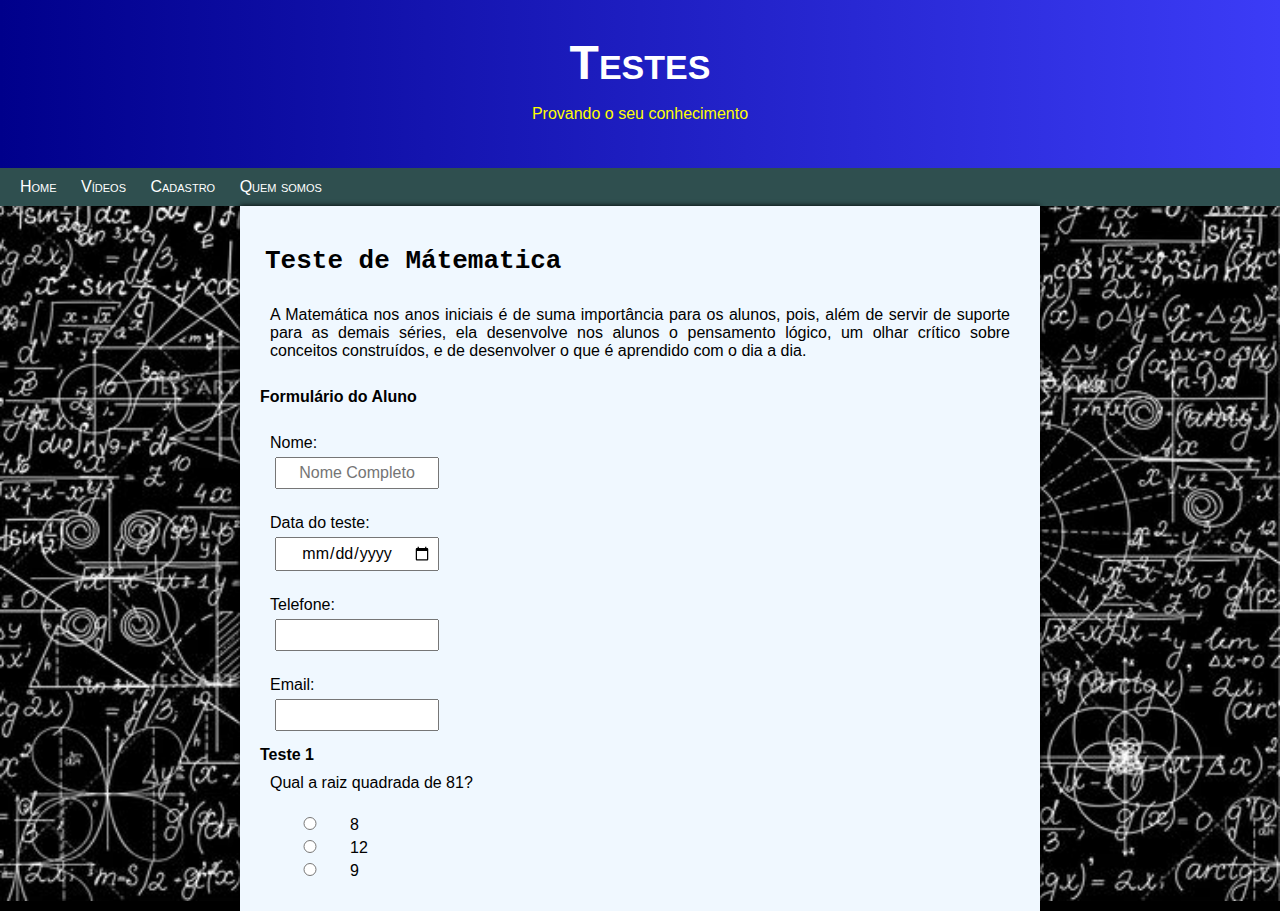
==== paginas/testes.html @ 47d25be7 "pagina teste criada" ====
<!DOCTYPE html>
<html lang="en">
<head>
    <meta charset="UTF-8">
    <meta name="viewport" content="width=device-width, initial-scale=1.0">
    <link rel="stylesheet" href="../estilos/style.css">
    <title>Testes</title>
</head>
<body>
    <header>
        <h1>Testes</h1>
        <p>Provando o seu conhecimento</p>
    </header>
<nav>
    <a href="../index.html">Home</a>
    <a href="#">Vídeos</a>
    <a href="#">Cadastro</a>
    <a href="#">Quem somos</a>
</nav>
    <main>
        <section class="normal">
            <h1> Teste de Mátematica</h1>
            <p>A Matemática nos anos iniciais é de suma importância para os alunos, pois, além de servir de suporte para as demais séries, ela desenvolve nos alunos o pensamento lógico, um olhar crítico sobre conceitos construídos, e de desenvolver o que é aprendido com o dia a dia.</p><br>
            <h2>Formulário do Aluno</h2><br>
            <form action="cadastro.py" method="post" autocomplete="on" class="cadastro">
                <p>
                    <label for="inome">Nome:</label><br>
                    <input type="text" name="nome" id="inome" placeholder="Nome Completo">
                </p>
                <p>
                    <label for="idia">Data do teste:</label><br>
                    <input type="date" name="dia" id="idia">
                </p>
                <p>
                    <label for="itel">Telefone:</label><br>
                    <input type="tel" name="tel" id="itel">
                </p>
                <p>
                    <label for="iemail">Email:</label><br>
                    <input type="email" name="email" id="iemail">
                </p>
            </form>
            <h2>Teste 1</h2>
            <form action="teste.py" method="get">
                <p>Qual a raiz quadrada de 81?</p>
                <p>
                    <input type="radio" name="p1" id="ia1"><label for="ia1">8</label><br>
                    <input type="radio" name="p1" id="ia2"><label for="ia2">12</label><br>
                    <input type="radio" name="p1" id="ia3"><label for="ia3">9</label>
                </p>
    
            </form>

        </section>
    </main>
</body>
</html>
---- estilos/style.css ----
@charset "UTF-8";

*{
    margin: 0px;
    padding: 0px;
    font-family: Verdana, Geneva, Tahoma, sans-serif;
}

html, body{
    width: 100vw;
    height: 100vh;
}

body{
    background: black url('../jpeg/fundo-matematica.jpg') center center no-repeat fixed;
    background-size: cover;
}

header{
    background-image: linear-gradient(to right, darkblue, rgb(60, 60, 247));
    text-align: center;
}

header h1{
    font-variant: small-caps;
    font-size: 3em;
    color: white;
    padding-top: 35px;
    padding-bottom: 15px;
}

header p{
    color: yellow;
    padding-bottom: 45px;
    font-size: 1em;
}

nav{
    background-color: darkslategray;
    padding: 10px;
}

nav a{
    color: white;
    font-variant: small-caps;
    padding: 10px;
    text-decoration: none;
}

nav a:hover{
    color: yellow;
    text-shadow: 0px 0px 20px white;
}

main{
    background-color: aliceblue;
    max-width: 800px;
    min-width: 300px;
    margin: auto;
    box-shadow: 0px 0px 5px black;
}

section.normal{
    padding: 20px;
}

section.normal h1{
    font-family: monospace;
    padding: 20px 5px;
    font-size: 2em;
}

section.normal h2{
    font-size: 1em;
}

section.normal p{
    padding: 10px;
    text-align: justify;
}

fieldset{
    background-color: rgb(192, 215, 247);
    box-shadow: 2px 2px 5px rgba(0, 0, 0, 0.459);
    border: none;
}

legend{
    padding: 8px 20px;
    background-color:rgb(1, 46, 105);
    color: white;
    text-align: center;
    box-shadow: 0px 0px 10px white;
    font-variant: small-caps;
    font-size: 1.2em;
}

input{
    width: 70px;
    margin:5px ;
    padding: 5px;
    font-size: 1.1em;
    text-align: center;

}

form.cadastro input{
    width: 150px;
    font-size: 1em;
}
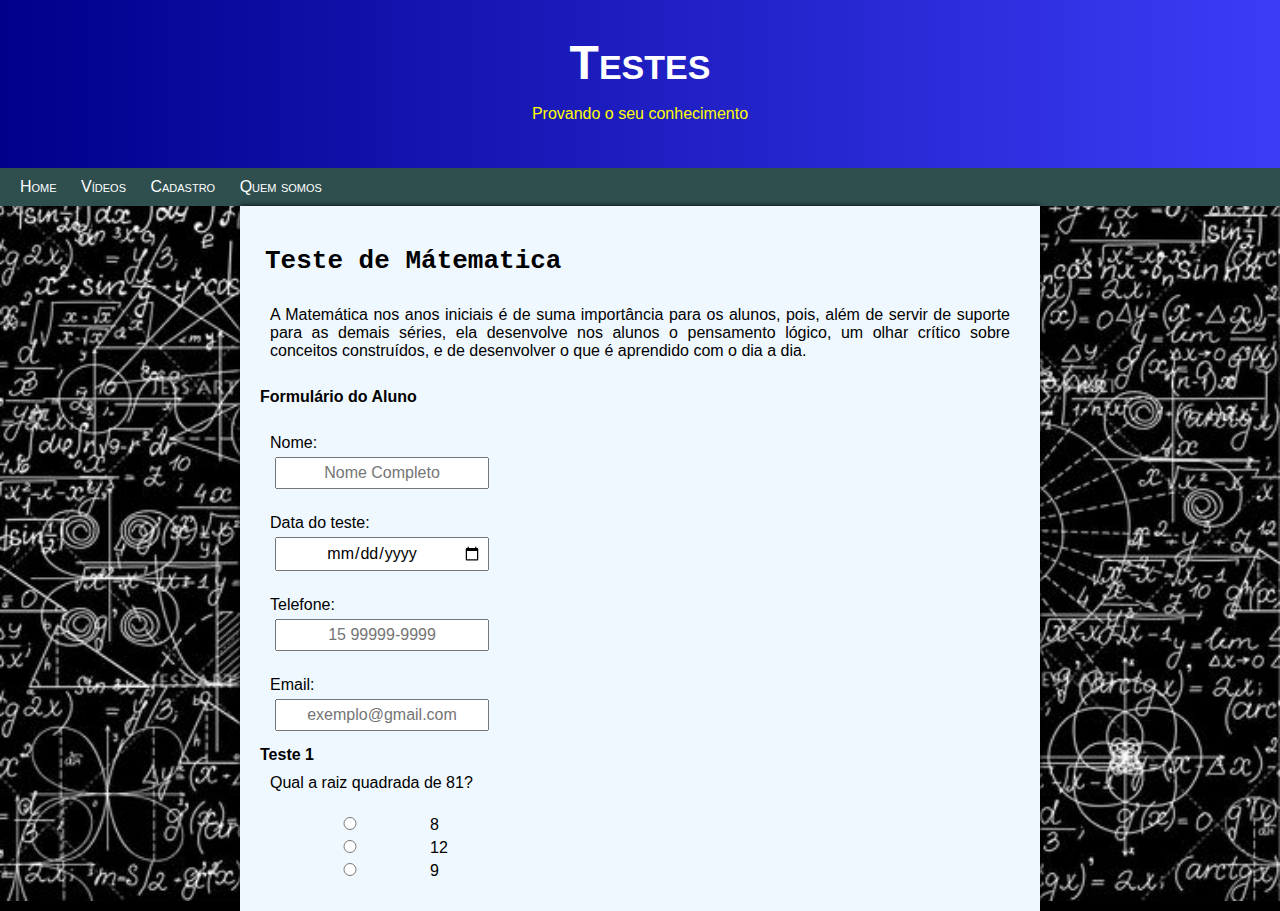
==== commit 0f941511: "pagina atualizada" ====
--- a/paginas/testes.html
+++ b/paginas/testes.html
@@ -33,11 +33,11 @@
                 </p>
                 <p>
                     <label for="itel">Telefone:</label><br>
-                    <input type="tel" name="tel" id="itel">
+                    <input type="tel" name="tel" id="itel" placeholder="15 99999-9999">
                 </p>
                 <p>
                     <label for="iemail">Email:</label><br>
-                    <input type="email" name="email" id="iemail">
+                    <input type="email" name="email" id="iemail" placeholder="exemplo@gmail.com">
                 </p>
             </form>
             <h2>Teste 1</h2>
--- a/estilos/style.css
+++ b/estilos/style.css
@@ -96,7 +96,7 @@
 }
 
 input{
-    width: 70px;
+    width: 150px;
     margin:5px ;
     padding: 5px;
     font-size: 1.1em;
@@ -105,7 +105,7 @@
 }
 
 form.cadastro input{
-    width: 150px;
+    width: 200px;
     font-size: 1em;
 }
 
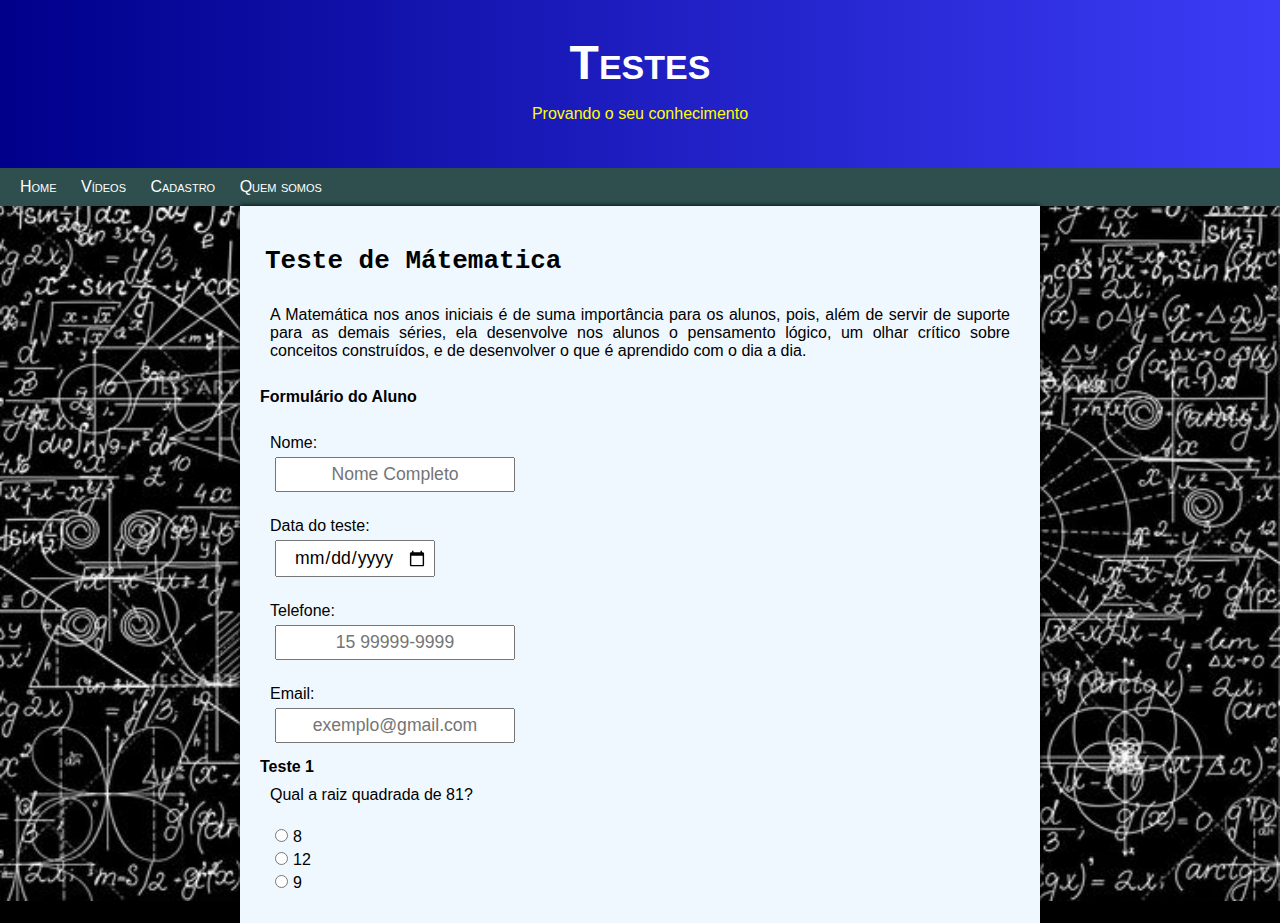
==== commit 7c66b1a1: "estilo pagina testes" ====
--- a/paginas/testes.html
+++ b/paginas/testes.html
@@ -22,7 +22,7 @@
             <h1> Teste de Mátematica</h1>
             <p>A Matemática nos anos iniciais é de suma importância para os alunos, pois, além de servir de suporte para as demais séries, ela desenvolve nos alunos o pensamento lógico, um olhar crítico sobre conceitos construídos, e de desenvolver o que é aprendido com o dia a dia.</p><br>
             <h2>Formulário do Aluno</h2><br>
-            <form action="cadastro.py" method="post" autocomplete="on" class="cadastro">
+            <form action="cadastro.py" method="post" autocomplete="on">
                 <p>
                     <label for="inome">Nome:</label><br>
                     <input type="text" name="nome" id="inome" placeholder="Nome Completo">
--- a/estilos/style.css
+++ b/estilos/style.css
@@ -96,7 +96,6 @@
 }
 
 input{
-    width: 150px;
     margin:5px ;
     padding: 5px;
     font-size: 1.1em;
@@ -104,9 +103,8 @@
 
 }
 
-form.cadastro input{
-    width: 200px;
-    font-size: 1em;
+form.numero input{
+    width: 100px;
 }
 
 
